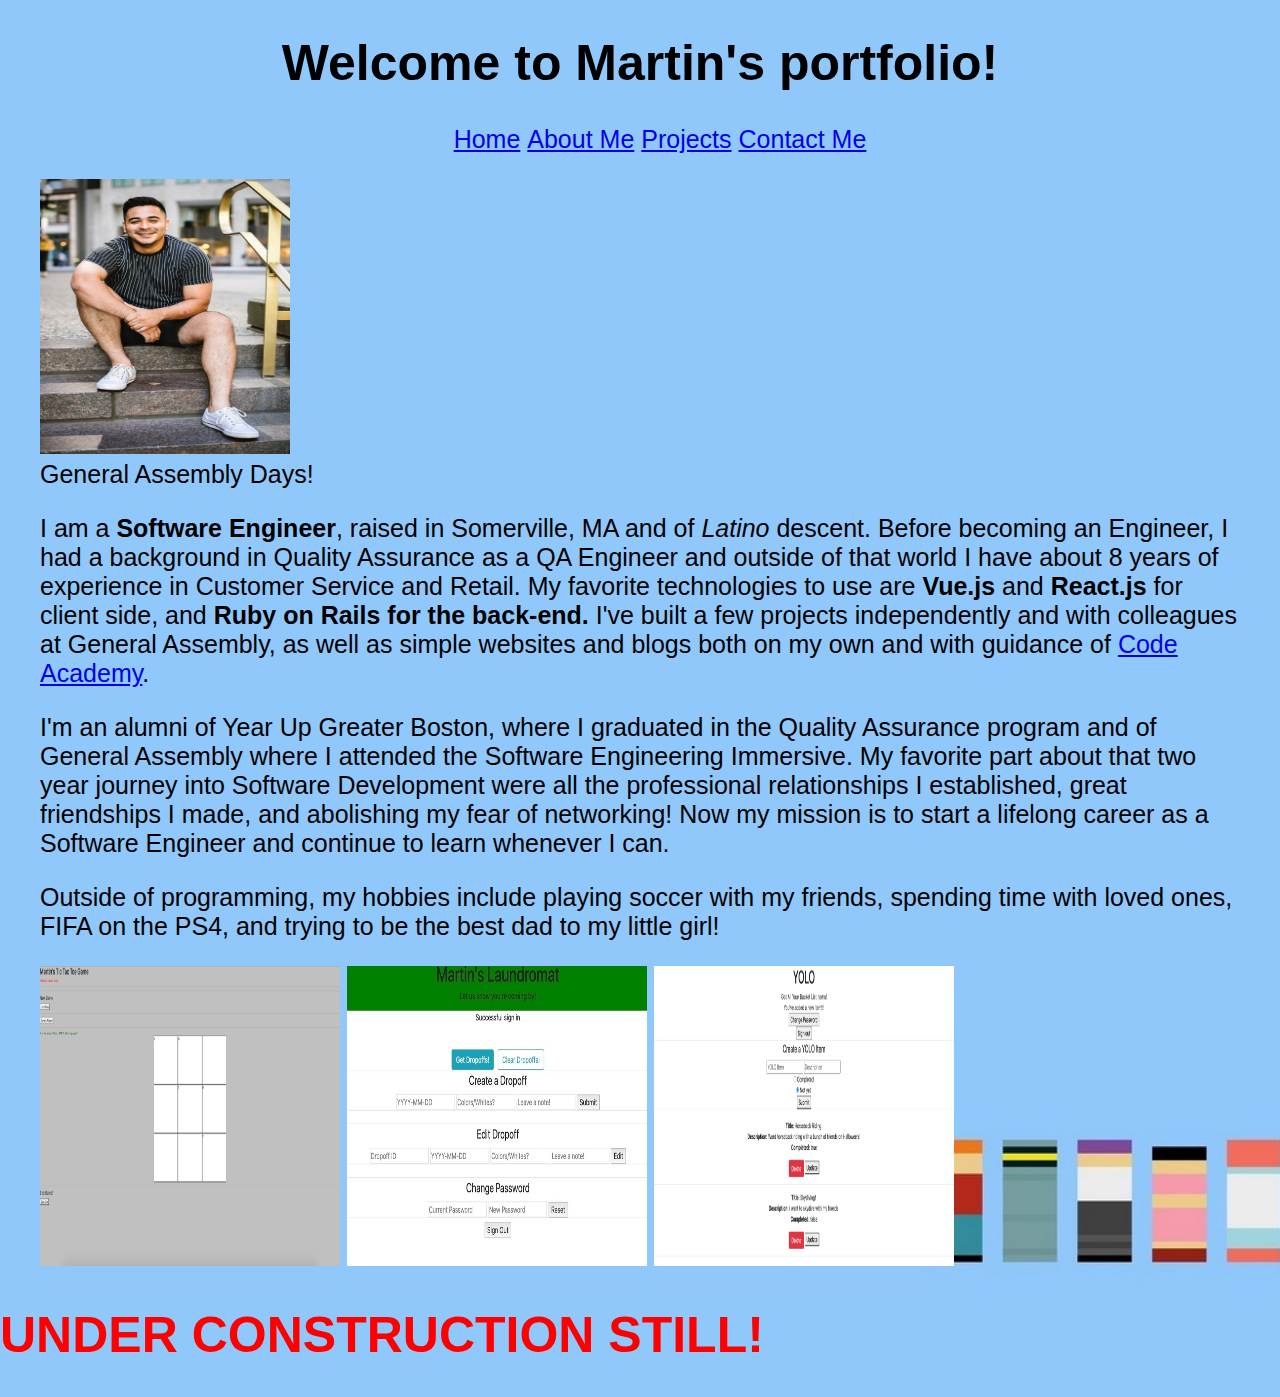
==== index.html @ e899fd11 "Add warning of still under construction" ====
<!DOCTYPE html>
<html lang="en" dir="ltr">
  <head>
    <meta charset="utf-8">
    <title>Martin R | Software Engineer</title>
    <link href="assets/styles/main.css" type="text/css" rel="stylesheet">
  </head>
  <body>
    <header>
      <h1>Welcome to Martin's portfolio!</h1>
    </header>

    <nav>
      <ul>
        <li><a href="#">Home</a></li>
        <li><a href="#aboutme">About Me</a></li>
        <li><a href="#projects">Projects</a></li>
        <li><a href="#contact-me">Contact Me</a></li>
      </ul>
    </nav>

    <article>

      <figure>
        <div class="aboutme">
          <img src="images/martin-4.jpeg" class="aboutme-pic "alt="Picture of Martin" width="250" height="275">
          <figcaption>General Assembly Days!</figcaption>
          <p>
            I am a <strong>Software Engineer</strong>, raised in Somerville, MA and of <i>Latino</i> descent. 
            Before becoming an Engineer, I had a background in Quality Assurance as a QA Engineer and 
            outside of that world I have about 8 years of experience in Customer Service and Retail. My 
            favorite technologies to use are <strong>Vue.js</strong> and <strong>React.js</strong> for client side, 
            and <strong>Ruby on Rails for the back-end.</strong> I've built a few projects independently and with
            colleagues at General Assembly, as well as simple websites and blogs both on my own and with guidance 
            of <a href="codeacademy.com" target="_blank">Code Academy</a>.
          </p>

          <p>
            I'm an alumni of Year Up Greater Boston, where I graduated in the Quality Assurance program and
            of General Assembly where I attended the Software Engineering Immersive. My favorite part about that
            two year journey into Software Development were all the professional relationships I established, 
            great friendships I made, and abolishing my fear of networking! Now my mission is to start a lifelong
            career as a Software Engineer and continue to learn whenever I can.
          </p>

          <p>
            Outside of programming, my hobbies include playing soccer with my friends, spending time with loved 
            ones, FIFA on the PS4, and trying to be the best dad to my little girl!
          </p>
        </div>
      </figure>

      <div class="projects">
        <figure class="project-img">
          <img src="images/tictactoe.jpeg" width="300" height="300">
          <img src="images/laundromat.jpeg" width="300" height="300">
          <img src="images/yolo.jpeg" width="300" height="300">
        </figure>
      </div>

      <h1 id='construction'>UNDER CONSTRUCTION STILL!</h1>

      <div class="contact-me">

      </div>
    </article>
  </body>
</html>
---- assets/styles/main.css ----
body {
    background-image: url(/images/background3.jpg);
    background-position: center;
    background-repeat: no-repeat;
    background-size: cover;
    font-family: Helvetica;
    font-size: 25px;
    margin: 0px;
    padding: 0px;
}

header, nav {
    text-align: center;
}

.project-img, li {
    display: inline;
}

#construction {
    font-weight: bolder;
    color: red;
}
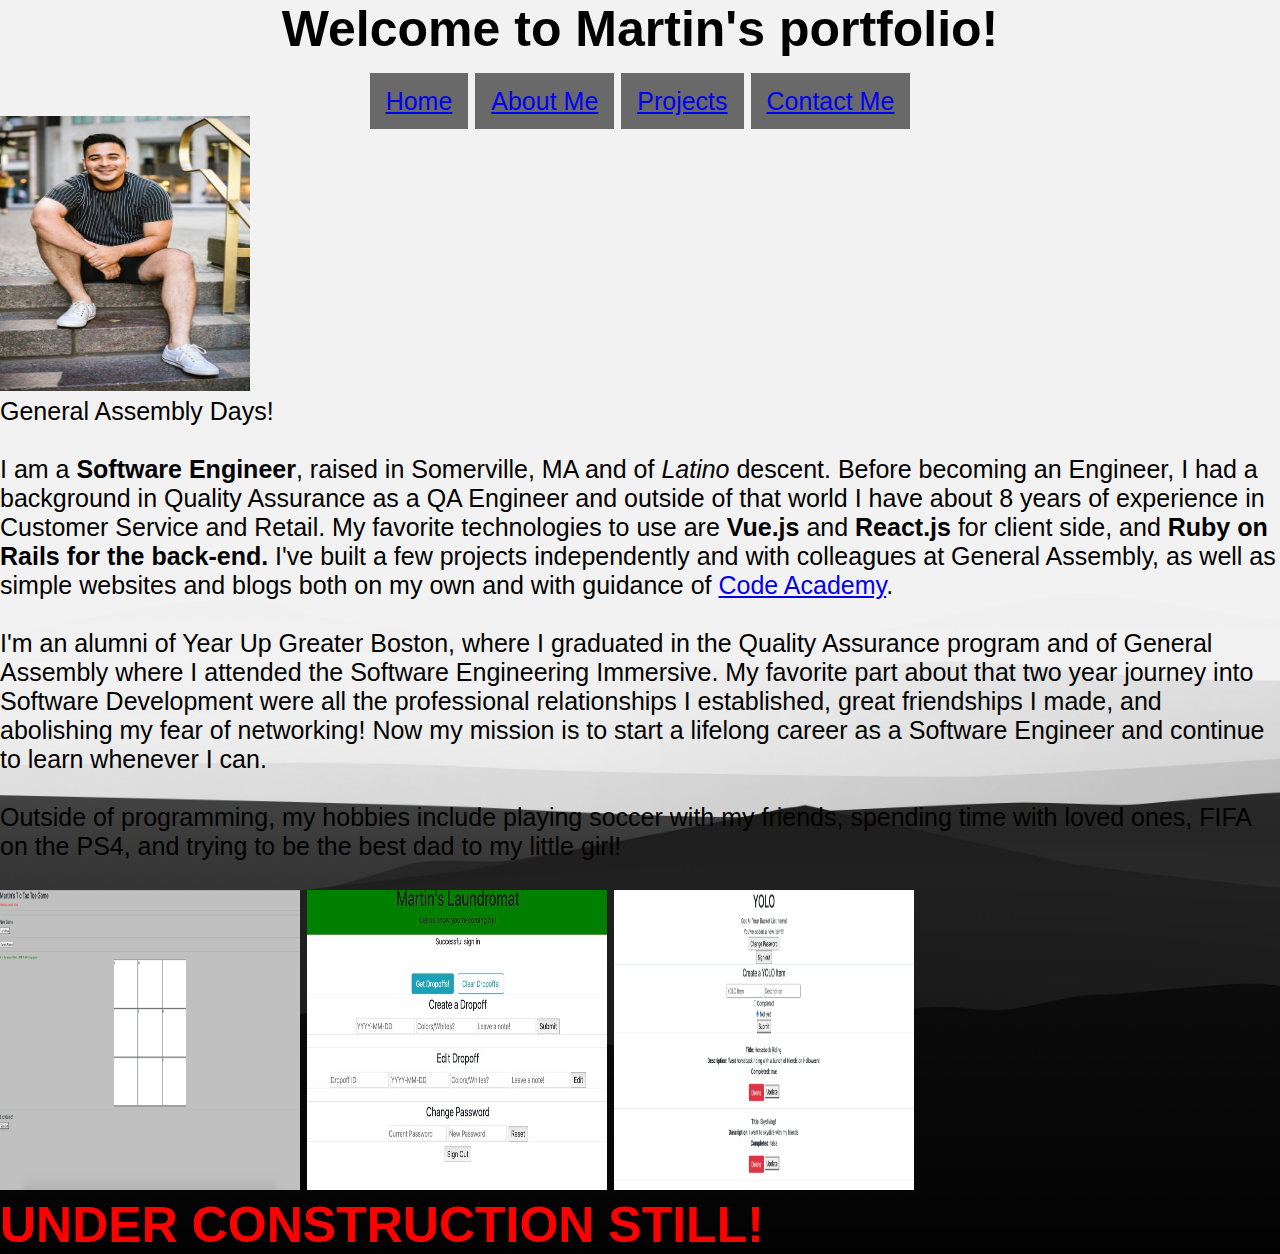
==== commit ea4e0100: "Remove whitespace at bottom of page" ====
--- a/index.html
+++ b/index.html
@@ -9,7 +9,7 @@
     <header>
       <h1>Welcome to Martin's portfolio!</h1>
     </header>
-
+    <br>
     <nav>
       <ul>
         <li><a href="#">Home</a></li>
@@ -25,6 +25,7 @@
         <div class="aboutme">
           <img src="images/martin-4.jpeg" class="aboutme-pic "alt="Picture of Martin" width="250" height="275">
           <figcaption>General Assembly Days!</figcaption>
+          <br>
           <p>
             I am a <strong>Software Engineer</strong>, raised in Somerville, MA and of <i>Latino</i> descent. 
             Before becoming an Engineer, I had a background in Quality Assurance as a QA Engineer and 
@@ -34,7 +35,7 @@
             colleagues at General Assembly, as well as simple websites and blogs both on my own and with guidance 
             of <a href="codeacademy.com" target="_blank">Code Academy</a>.
           </p>
-
+          <br>
           <p>
             I'm an alumni of Year Up Greater Boston, where I graduated in the Quality Assurance program and
             of General Assembly where I attended the Software Engineering Immersive. My favorite part about that
@@ -42,14 +43,14 @@
             great friendships I made, and abolishing my fear of networking! Now my mission is to start a lifelong
             career as a Software Engineer and continue to learn whenever I can.
           </p>
-
+          <br>
           <p>
             Outside of programming, my hobbies include playing soccer with my friends, spending time with loved 
             ones, FIFA on the PS4, and trying to be the best dad to my little girl!
           </p>
         </div>
       </figure>
-
+      <br>
       <div class="projects">
         <figure class="project-img">
           <img src="images/tictactoe.jpeg" width="300" height="300">
--- a/assets/styles/main.css
+++ b/assets/styles/main.css
@@ -1,16 +1,28 @@
+* {
+    margin: 0;
+    padding: 0;
+}
+
 body {
-    background-image: url(/images/background3.jpg);
-    background-position: center;
+    background-image: url(/images/background5.jpg);
     background-repeat: no-repeat;
     background-size: cover;
     font-family: Helvetica;
     font-size: 25px;
-    margin: 0px;
-    padding: 0px;
 }
 
 header, nav {
     text-align: center;
+}
+
+li {
+    background-color: dimgrey;
+    display: block;
+    padding: 14px 16px;
+}
+
+ul {
+    list-style-type: none;
 }
 
 .project-img, li {
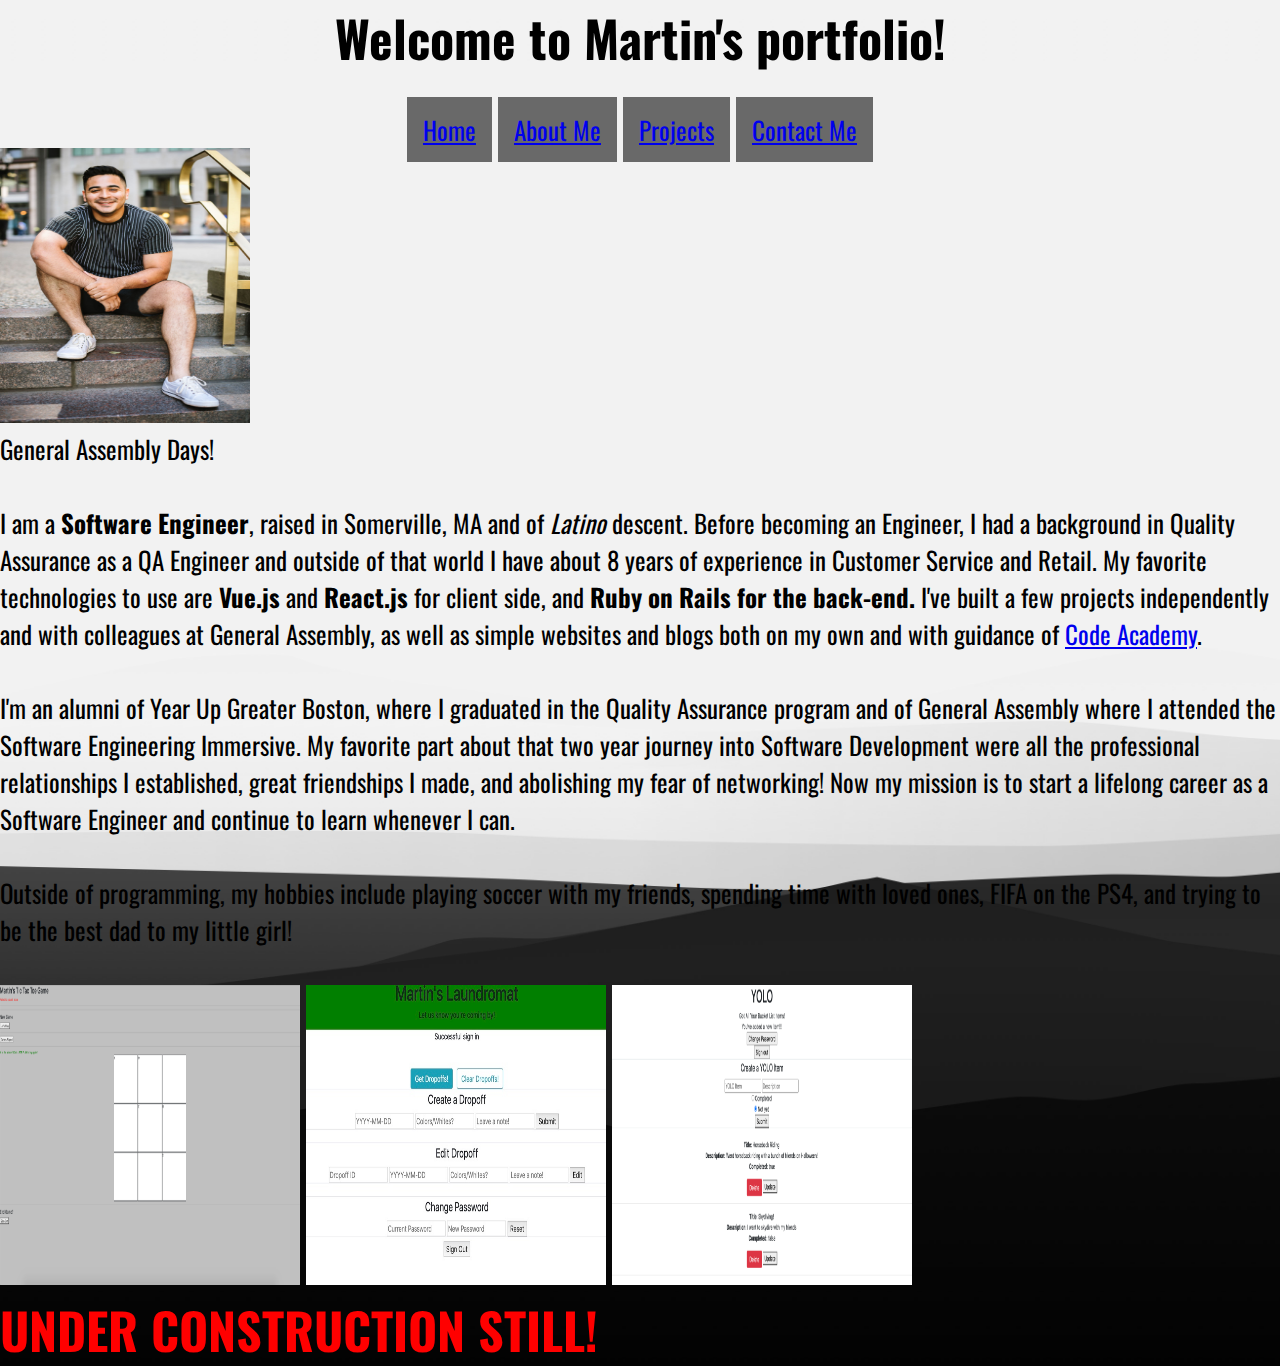
==== commit 9b1737c6: "Add google api for font" ====
--- a/index.html
+++ b/index.html
@@ -2,8 +2,9 @@
 <html lang="en" dir="ltr">
   <head>
     <meta charset="utf-8">
+    <link href="assets/styles/main.css" type="text/css" rel="stylesheet">
+    <link href="https://fonts.googleapis.com/css2?family=Oswald&display=swap" rel="stylesheet">
     <title>Martin R | Software Engineer</title>
-    <link href="assets/styles/main.css" type="text/css" rel="stylesheet">
   </head>
   <body>
     <header>
@@ -53,9 +54,9 @@
       <br>
       <div class="projects">
         <figure class="project-img">
-          <img src="images/tictactoe.jpeg" width="300" height="300">
-          <img src="images/laundromat.jpeg" width="300" height="300">
-          <img src="images/yolo.jpeg" width="300" height="300">
+          <a href="https://mrodrz7.github.io/tictactoe-client/" target="_blank"><img src="images/tictactoe.jpeg" width="300" height="300"></a>
+          <a href="https://mrodrz7.github.io/laundromat-frontend-client/" target="_blank"><img src="images/laundromat.jpeg" width="300" height="300"></a>
+          <a href="https://team-elmn.github.io/yolo-client/" target="_blank"><img src="images/yolo.jpeg" width="300" height="300"></a>
         </figure>
       </div>
 
--- a/assets/styles/main.css
+++ b/assets/styles/main.css
@@ -7,7 +7,7 @@
     background-image: url(/images/background5.jpg);
     background-repeat: no-repeat;
     background-size: cover;
-    font-family: Helvetica;
+    font-family: Oswald;
     font-size: 25px;
 }
 
@@ -18,6 +18,7 @@
 li {
     background-color: dimgrey;
     display: block;
+    display: inline;
     padding: 14px 16px;
 }
 
@@ -25,9 +26,6 @@
     list-style-type: none;
 }
 
-.project-img, li {
-    display: inline;
-}
 
 #construction {
     font-weight: bolder;
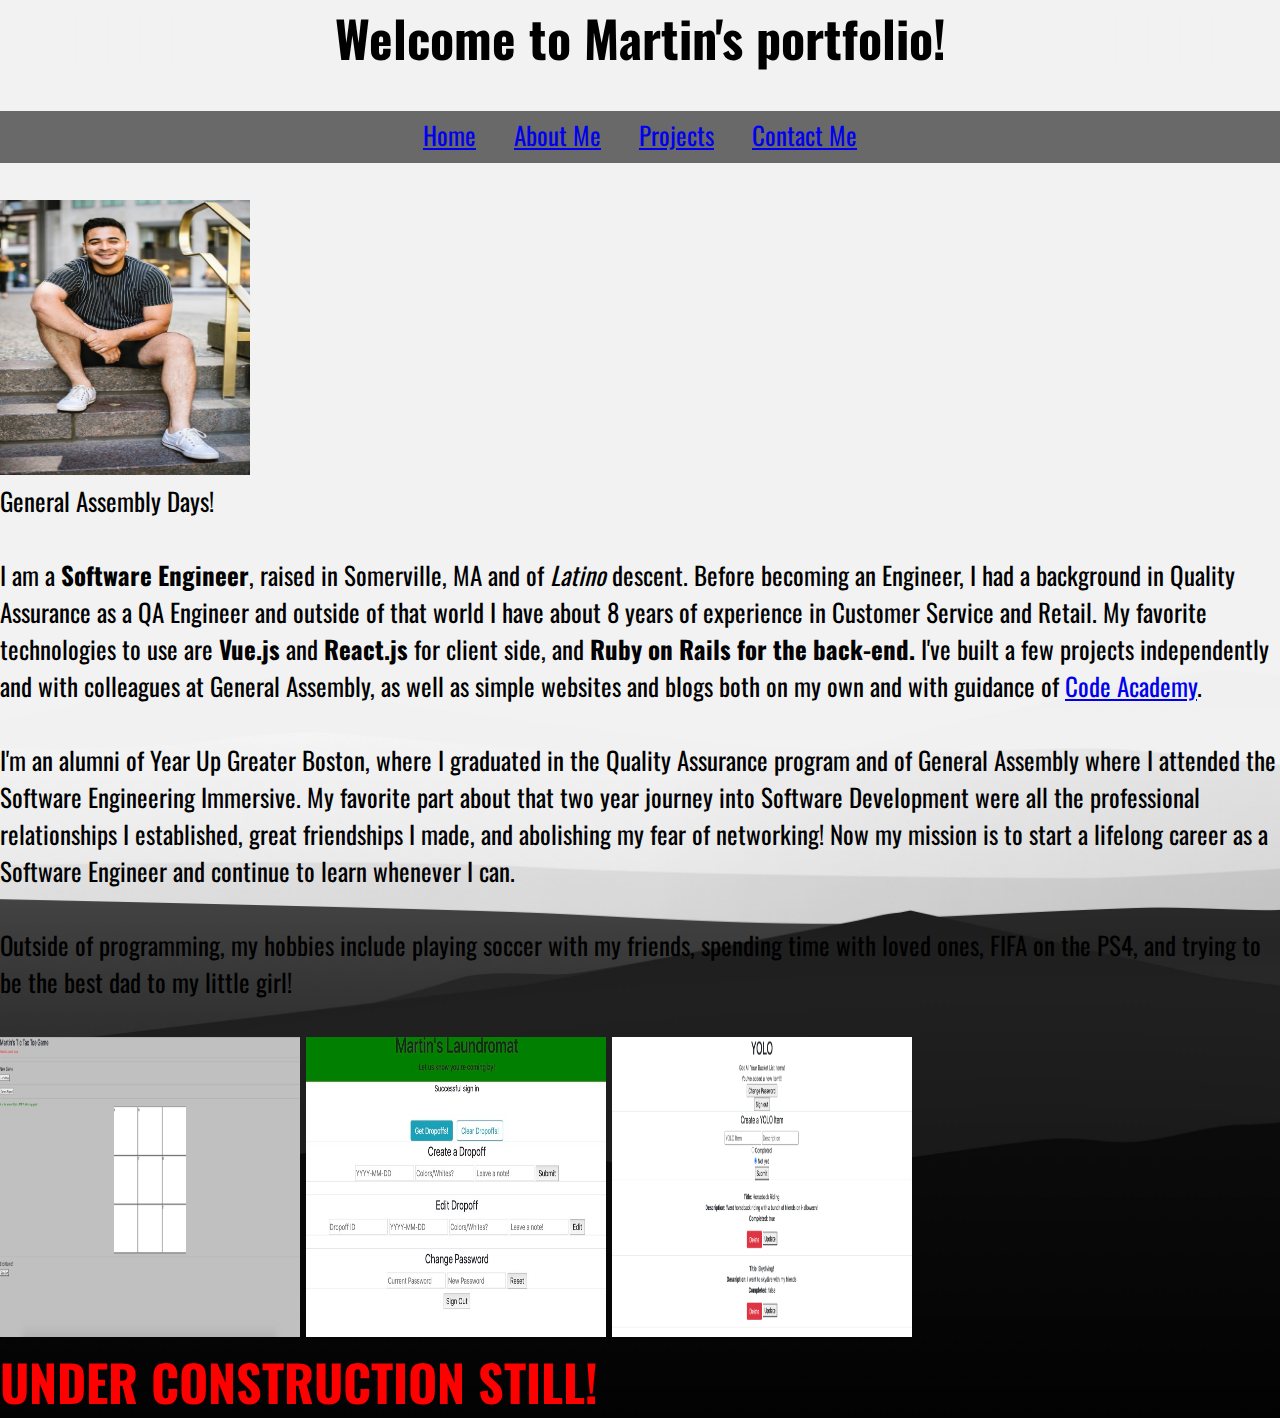
==== commit 84649718: "Add spacing and formatting to nav bar" ====
--- a/index.html
+++ b/index.html
@@ -19,7 +19,7 @@
         <li><a href="#contact-me">Contact Me</a></li>
       </ul>
     </nav>
-
+    <br>
     <article>
 
       <figure>
@@ -63,7 +63,7 @@
       <h1 id='construction'>UNDER CONSTRUCTION STILL!</h1>
 
       <div class="contact-me">
-
+        </li>
       </div>
     </article>
   </body>
--- a/assets/styles/main.css
+++ b/assets/styles/main.css
@@ -16,14 +16,16 @@
 }
 
 li {
-    background-color: dimgrey;
     display: block;
     display: inline;
     padding: 14px 16px;
 }
 
 ul {
+    background-color: dimgrey;
     list-style-type: none;
+    padding-top: 5px;
+    padding-bottom: 10px;
 }
 
 
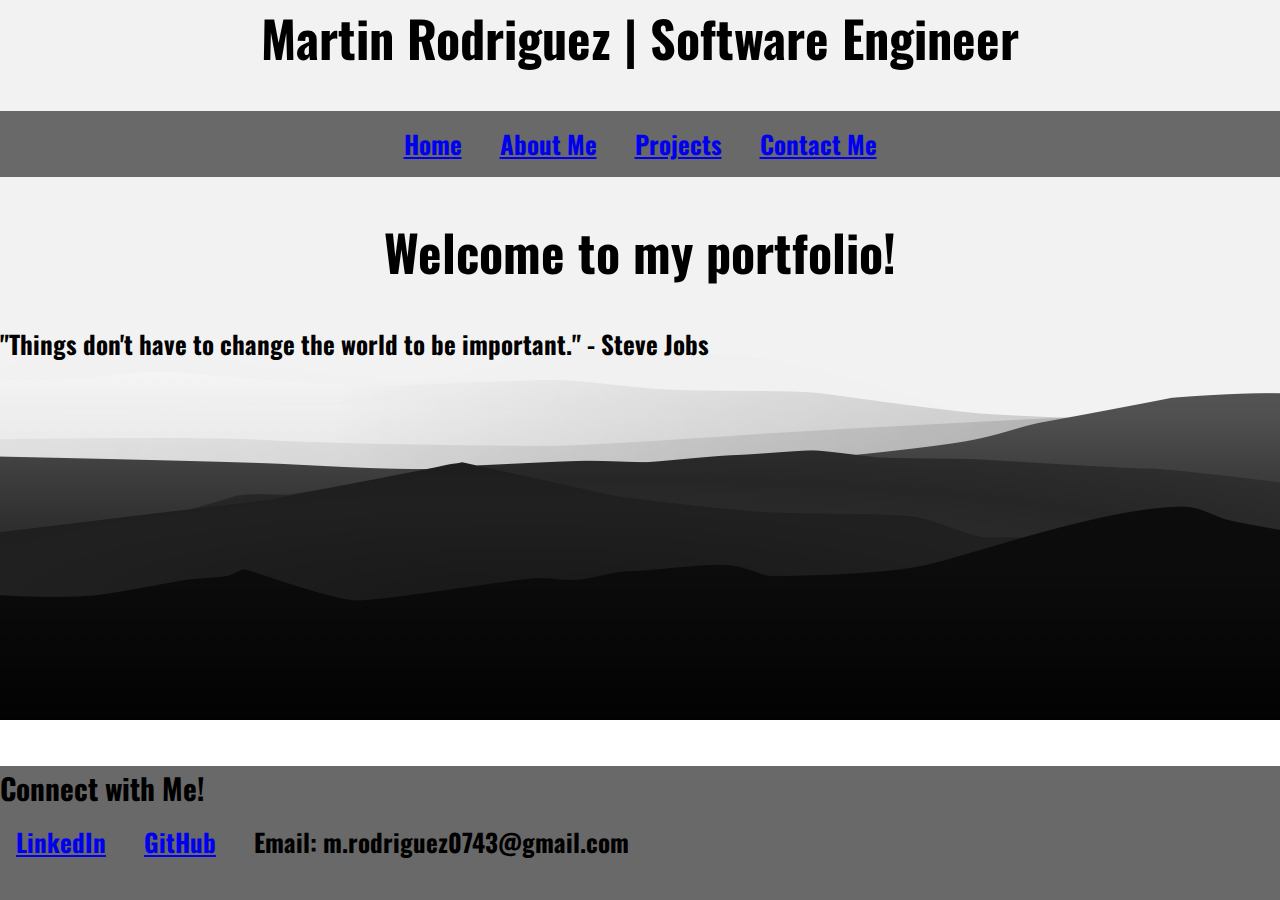
==== commit 62ea9433: "Add content to different html pages" ====
--- a/index.html
+++ b/index.html
@@ -8,63 +8,33 @@
   </head>
   <body>
     <header>
-      <h1>Welcome to Martin's portfolio!</h1>
+      <h1>Martin Rodriguez | Software Engineer</h1>
     </header>
     <br>
     <nav>
       <ul>
         <li><a href="#">Home</a></li>
-        <li><a href="#aboutme">About Me</a></li>
-        <li><a href="#projects">Projects</a></li>
-        <li><a href="#contact-me">Contact Me</a></li>
+        <li><a href="./aboutme.html">About Me</a></li>
+        <li><a href="./projects.html">Projects</a></li>
+        <li><a href="./contact.html">Contact Me</a></li>
       </ul>
     </nav>
     <br>
-    <article>
-
-      <figure>
-        <div class="aboutme">
-          <img src="images/martin-4.jpeg" class="aboutme-pic "alt="Picture of Martin" width="250" height="275">
-          <figcaption>General Assembly Days!</figcaption>
-          <br>
-          <p>
-            I am a <strong>Software Engineer</strong>, raised in Somerville, MA and of <i>Latino</i> descent. 
-            Before becoming an Engineer, I had a background in Quality Assurance as a QA Engineer and 
-            outside of that world I have about 8 years of experience in Customer Service and Retail. My 
-            favorite technologies to use are <strong>Vue.js</strong> and <strong>React.js</strong> for client side, 
-            and <strong>Ruby on Rails for the back-end.</strong> I've built a few projects independently and with
-            colleagues at General Assembly, as well as simple websites and blogs both on my own and with guidance 
-            of <a href="codeacademy.com" target="_blank">Code Academy</a>.
-          </p>
-          <br>
-          <p>
-            I'm an alumni of Year Up Greater Boston, where I graduated in the Quality Assurance program and
-            of General Assembly where I attended the Software Engineering Immersive. My favorite part about that
-            two year journey into Software Development were all the professional relationships I established, 
-            great friendships I made, and abolishing my fear of networking! Now my mission is to start a lifelong
-            career as a Software Engineer and continue to learn whenever I can.
-          </p>
-          <br>
-          <p>
-            Outside of programming, my hobbies include playing soccer with my friends, spending time with loved 
-            ones, FIFA on the PS4, and trying to be the best dad to my little girl!
-          </p>
-        </div>
-      </figure>
-      <br>
-      <div class="projects">
-        <figure class="project-img">
-          <a href="https://mrodrz7.github.io/tictactoe-client/" target="_blank"><img src="images/tictactoe.jpeg" width="300" height="300"></a>
-          <a href="https://mrodrz7.github.io/laundromat-frontend-client/" target="_blank"><img src="images/laundromat.jpeg" width="300" height="300"></a>
-          <a href="https://team-elmn.github.io/yolo-client/" target="_blank"><img src="images/yolo.jpeg" width="300" height="300"></a>
-        </figure>
+    <h1>Welcome to my portfolio!</h1>
+    <br>
+    <div class="quote">
+      <p>"Things don't have to change the world to be important." - Steve Jobs</p>
+    </div>
+    <br>
+    <footer>
+      <div class="contact-me">
+        <h3>Connect with Me!</h3>
+        <ul>
+          <a href="https://www.linkedin.com/in/martinjrodriguez/" target="_blank"><li>LinkedIn</li></a>
+          <a href="https://github.com/mrodrz7"><li>GitHub</li></a>
+          <li>Email: m.rodriguez0743@gmail.com</li>
+        </ul>
       </div>
-
-      <h1 id='construction'>UNDER CONSTRUCTION STILL!</h1>
-
-      <div class="contact-me">
-        </li>
-      </div>
-    </article>
+    </footer>
   </body>
 </html>
--- a/assets/styles/main.css
+++ b/assets/styles/main.css
@@ -8,7 +8,19 @@
     background-repeat: no-repeat;
     background-size: cover;
     font-family: Oswald;
+    font-weight: bolder;
     font-size: 25px;
+}
+
+footer {
+    position: fixed;
+    bottom: 0px;
+    left: 0px;
+    width: 100%;
+}
+
+h1 {
+    text-align: center;
 }
 
 header, nav {
@@ -24,10 +36,17 @@
 ul {
     background-color: dimgrey;
     list-style-type: none;
-    padding-top: 5px;
-    padding-bottom: 10px;
+    padding-top: 14px;
+    padding-bottom: 15px;
 }
 
+.contact-me h3 {
+    background-color: dimgrey;
+}
+
+.contact-me ul {
+    padding-bottom: 40px;
+}
 
 #construction {
     font-weight: bolder;
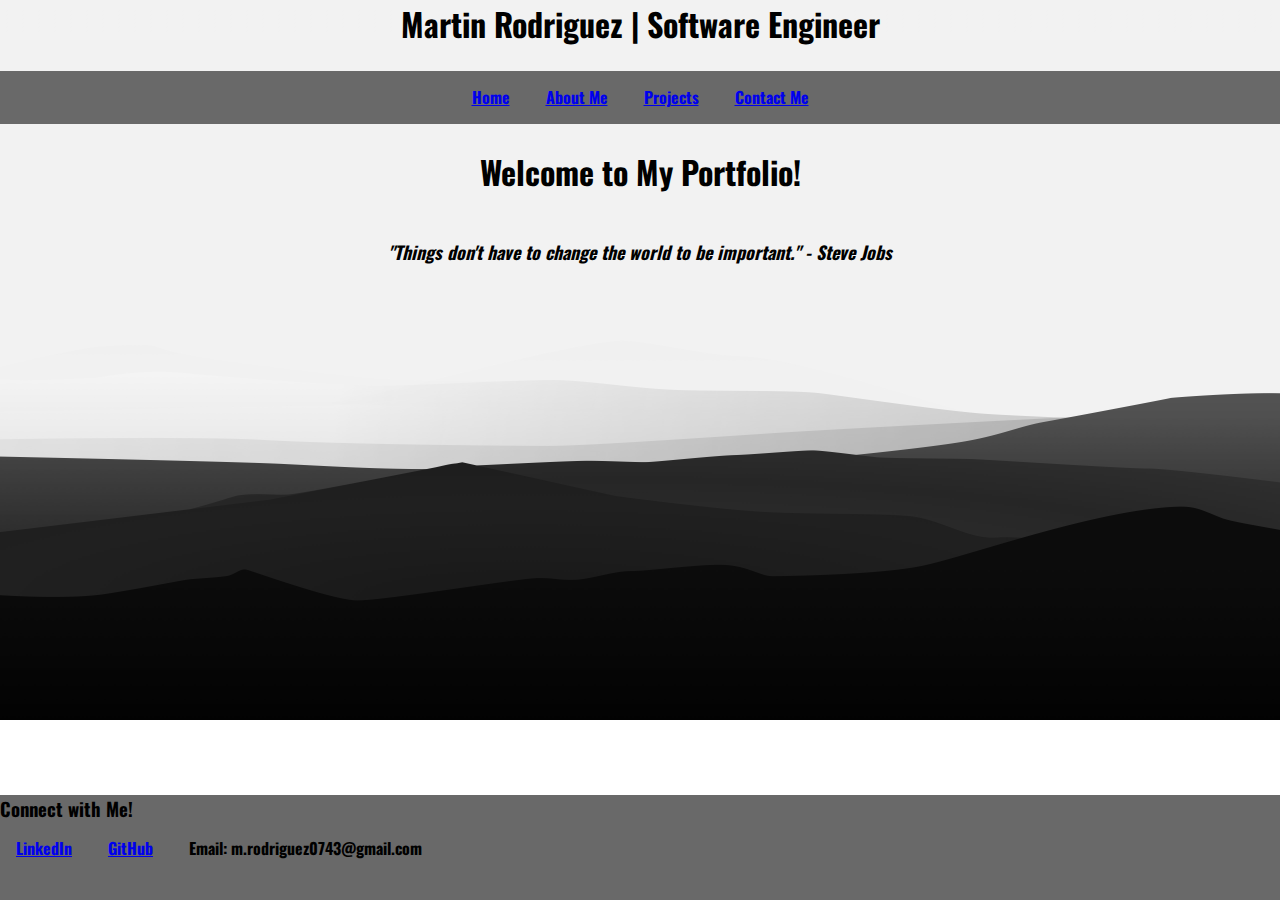
==== commit 1e811688: "Center and style quote on landing page" ====
--- a/index.html
+++ b/index.html
@@ -20,10 +20,10 @@
       </ul>
     </nav>
     <br>
-    <h1>Welcome to my portfolio!</h1>
+    <h1>Welcome to My Portfolio!</h1>
     <br>
     <div class="quote">
-      <p>"Things don't have to change the world to be important." - Steve Jobs</p>
+      <i><p>"Things don't have to change the world to be important." - Steve Jobs</p></i>
     </div>
     <br>
     <footer>
--- a/assets/styles/main.css
+++ b/assets/styles/main.css
@@ -9,7 +9,6 @@
     background-size: cover;
     font-family: Oswald;
     font-weight: bolder;
-    font-size: 25px;
 }
 
 footer {
@@ -40,6 +39,9 @@
     padding-bottom: 15px;
 }
 
+.aboutme {
+    margin-bottom: 250px;
+}
 .contact-me h3 {
     background-color: dimgrey;
 }
@@ -48,7 +50,89 @@
     padding-bottom: 40px;
 }
 
-#construction {
-    font-weight: bolder;
-    color: red;
+.grid-container {
+    display: grid;
+    grid-template-columns: 1fr 1fr 1fr;
+    padding-top: 70px;
+    text-align: center;
 }
+
+.grid-container img {
+    border: solid 3px black;
+    height: 250px;
+    width: 400px;
+}
+
+.middle {
+    position: relative;
+    top: 50%;
+    left: 50%;
+    transform: translate(-50%, -50%);
+}
+
+.navigation {
+    position: absolute;
+    bottom: 20px;
+    left: 50%;
+    transform: translateX(-50%);
+    display: flex;
+}
+
+.bar {
+    width: 50px;
+    height: 10px;
+    border: 2px solid #fff;
+    margin: 6px;
+    cursor: pointer;
+    transition: 0.4s;
+}
+
+.bar:hover {
+    background: #fff;
+}
+
+.quote {
+    font-size: large;
+    text-align: center;
+    margin-top: 20px;
+}
+
+.slides {
+    width: 500%;
+    height: 500%;
+    display: flex;
+}
+
+.slide {
+    width: 20%;
+    transition: 0.6s;
+}
+
+.slide img {
+    width: 100%;
+    height: 20%;
+}
+
+.slidershow {
+    border: solid 3px black;
+    width: 700px;
+    height: 400px;
+    overflow: hidden;
+}
+
+#r1:checked ~ .s1 {
+    margin-left: 0;
+}
+
+#r2:checked ~ .s1 {
+    margin-left: -20%;
+}
+
+#r3:checked ~ .s1 {
+    margin-left: -40%
+}
+
+input[name="r"]{
+    position: absolute;
+    visibility: hidden;
+}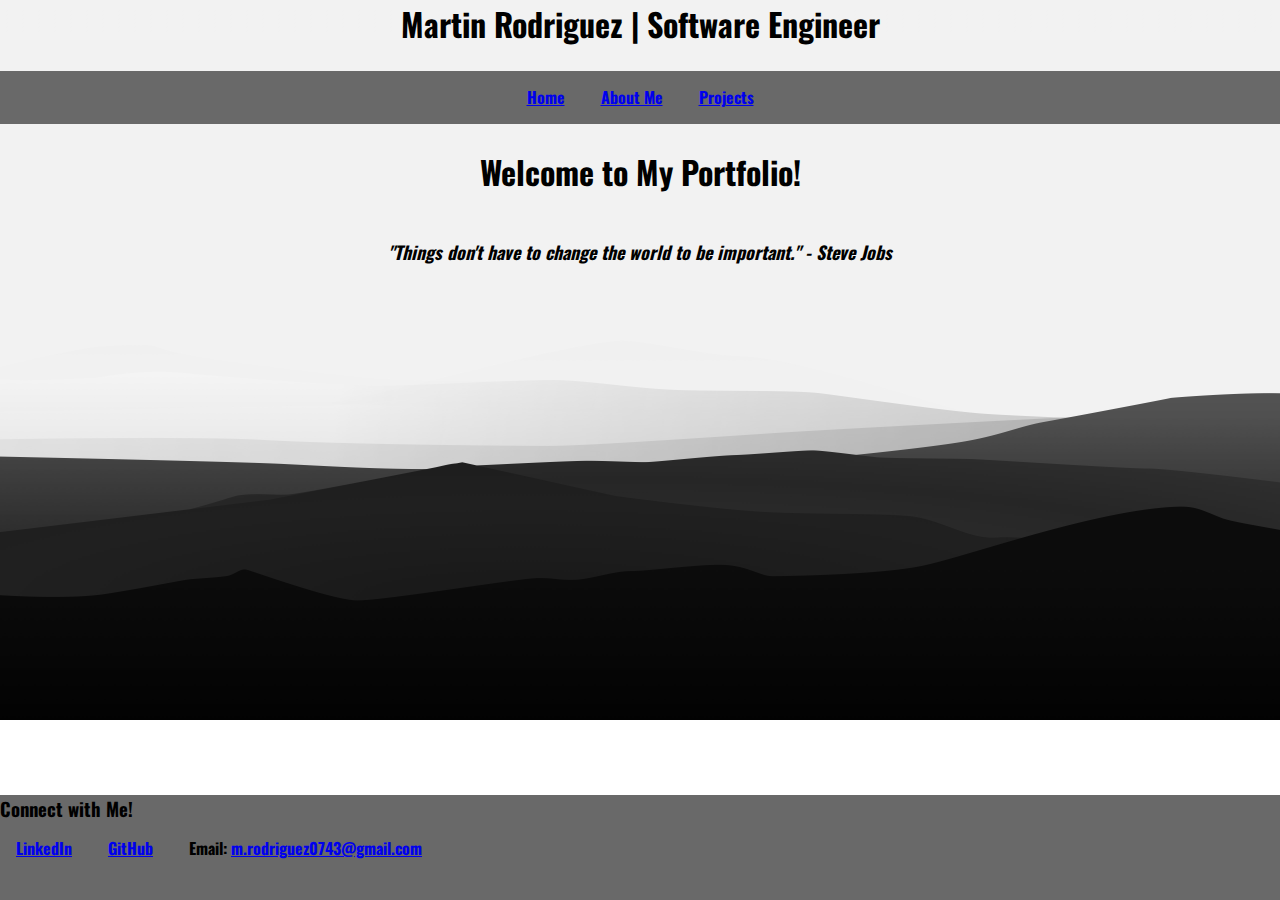
==== commit f6adafcd: "Delete contact.html and add email link to email address" ====
--- a/index.html
+++ b/index.html
@@ -16,7 +16,6 @@
         <li><a href="#">Home</a></li>
         <li><a href="./aboutme.html">About Me</a></li>
         <li><a href="./projects.html">Projects</a></li>
-        <li><a href="./contact.html">Contact Me</a></li>
       </ul>
     </nav>
     <br>
@@ -32,7 +31,7 @@
         <ul>
           <a href="https://www.linkedin.com/in/martinjrodriguez/" target="_blank"><li>LinkedIn</li></a>
           <a href="https://github.com/mrodrz7"><li>GitHub</li></a>
-          <li>Email: m.rodriguez0743@gmail.com</li>
+          <li>Email: <a href="mailto: m.rodriguez0743@gmail.com">m.rodriguez0743@gmail.com</a></li>
         </ul>
       </div>
     </footer>
--- a/assets/styles/main.css
+++ b/assets/styles/main.css
@@ -115,8 +115,13 @@
 
 .slidershow {
     border: solid 3px black;
-    width: 700px;
-    height: 400px;
+    width: 800px;
+    height: 475px;
+    overflow: hidden;
+}
+.slide img {
+    width: 800px;
+    height: 475px;
     overflow: hidden;
 }
 
@@ -132,6 +137,26 @@
     margin-left: -40%
 }
 
+#r4:checked ~ .s1 {
+    margin-left: -60%;
+}
+
+#r5:checked ~ .s1 {
+    margin-left: -80%;
+}
+
+#r6:checked ~ .s1 {
+    margin-left: -100%;
+}
+
+#r7:checked ~ .s1 {
+    margin-left: -120%;
+}
+
+#r8:checked ~ .s1 {
+    margin-left: -140%;
+}
+
 input[name="r"]{
     position: absolute;
     visibility: hidden;
